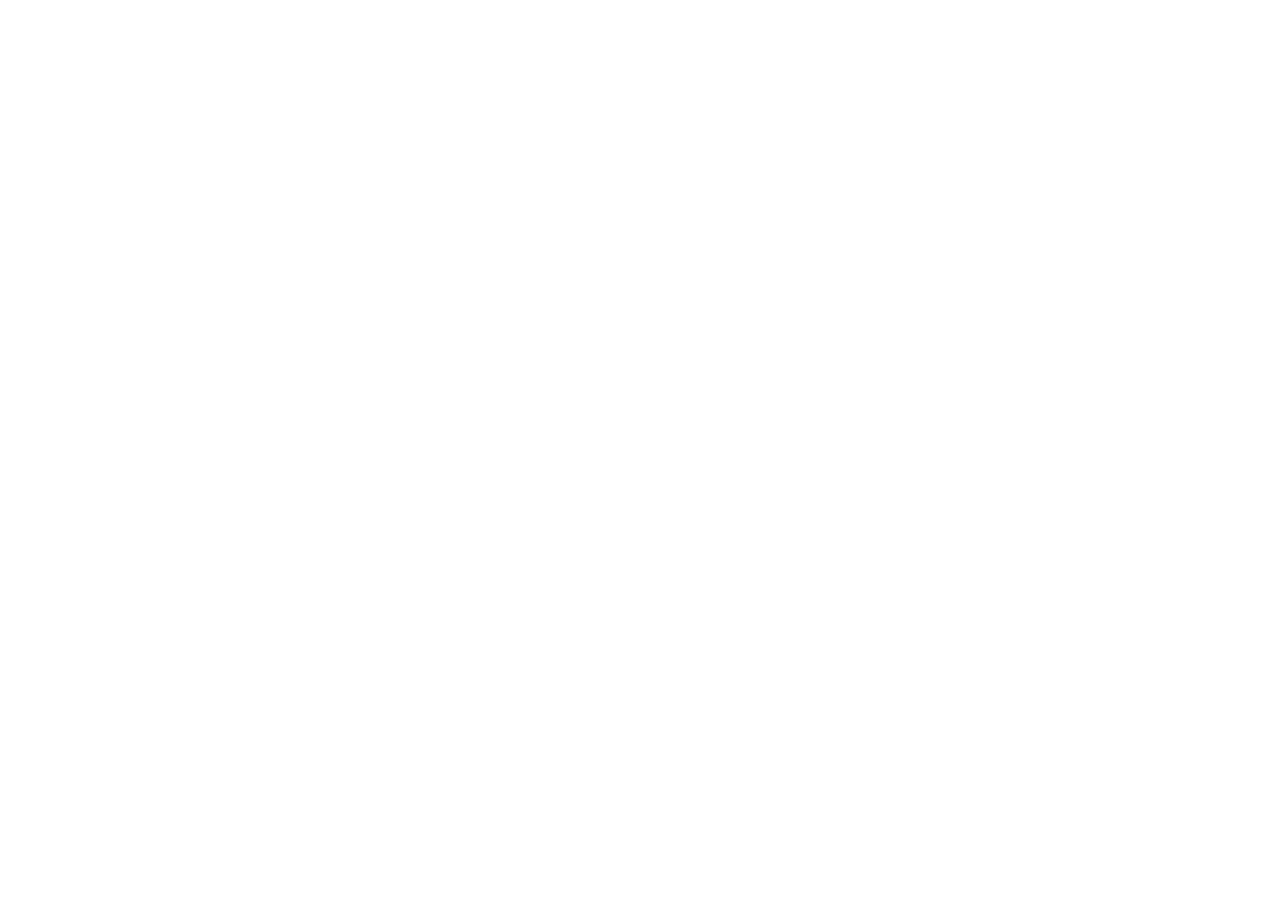
==== quiz.html @ e9d66b2a "2nd commit" ====
<!DOCTYPE html>
<html lang="en">
<head>
    <meta charset="UTF-8">
    <meta http-equiv="X-UA-Compatible" content="IE=edge">
    <meta name="viewport" content="width=device-width, initial-scale=1.0">
    
    <link rel="stylesheet" href="https://cdnjs.cloudflare.com/ajax/libs/font-awesome/5.15.4/css/all.min.css" />

    <link rel="stylesheet" href="quiz.css">

    <title>Quiz</title>
</head>
<body>
    
</body>
</html>
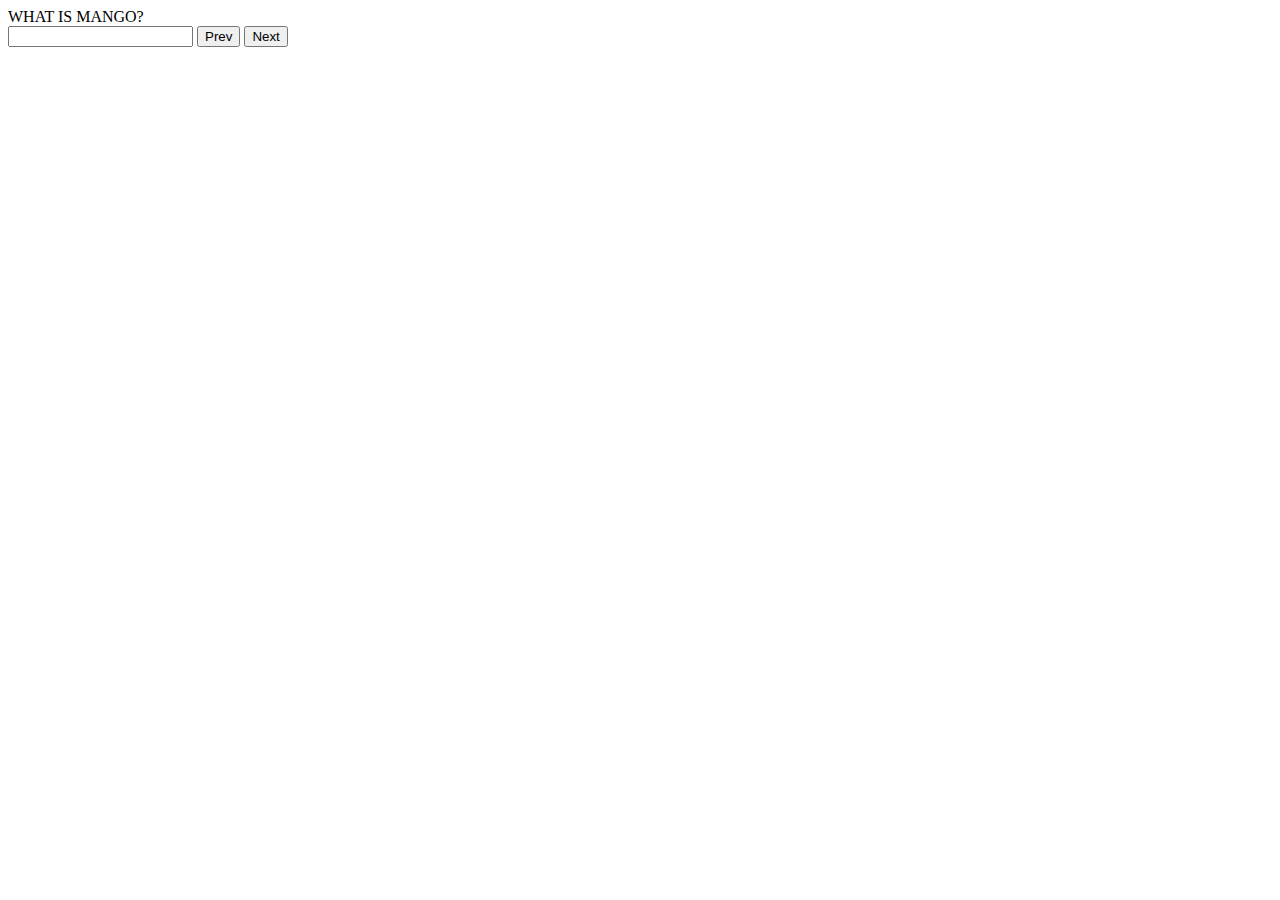
==== commit 16b7166b: "tried quiz" ====
--- a/quiz.html
+++ b/quiz.html
@@ -9,9 +9,27 @@
 
     <link rel="stylesheet" href="quiz.css">
 
+    
+
     <title>Quiz</title>
 </head>
 <body>
-    
+
+    <div id="class"></div>
+
+    <div>
+        <form action="">
+            <label id="ques">
+
+            </label>
+            <input type="text" id="answer" name="">
+            <button class="prev">Prev</button>
+            <button class="next" onclick="">Next</button>
+        </form>
+    </div>
+    <div id="test"></div>
+
+    <script src="/script.js"></script>
+
 </body>
 </html>